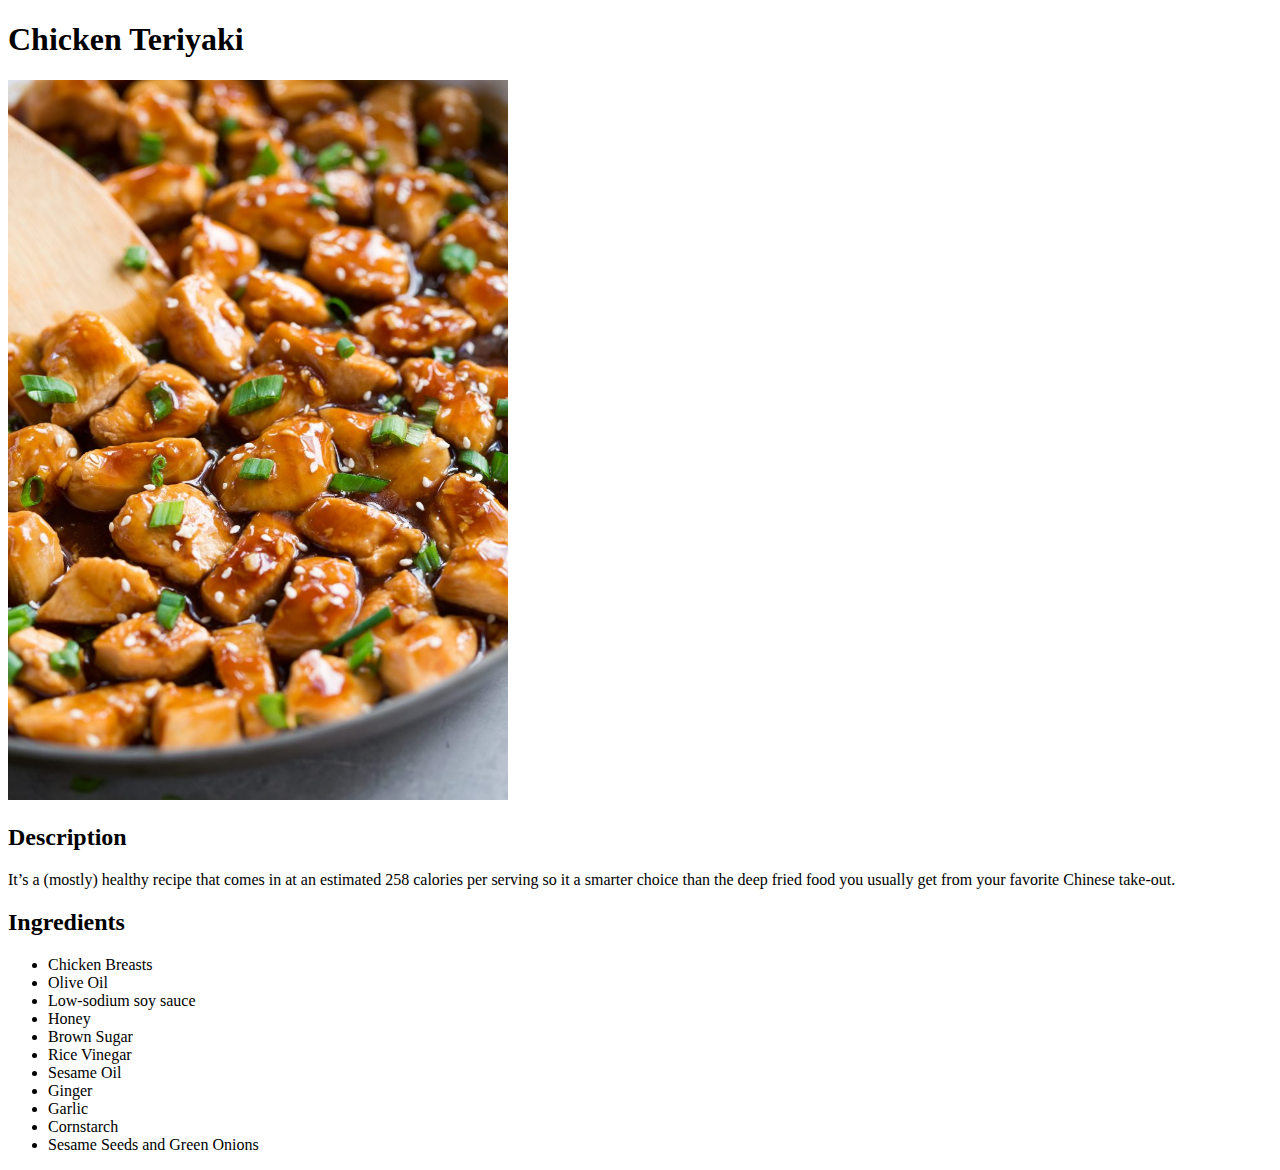
==== recipes/chickenteriyaki.html @ ae40ad68 "Add First Recipe and all Recipe images" ====
<!DOCTYPE html>
<html lang="en">
<head>
    <meta charset="UTF-8">
    <meta name="viewport" content="width=device-width, initial-scale=1.0">
    <title>Document</title>
</head>
<body>
    <h1>Chicken Teriyaki</h1>

    <img src="../img/teriyaki.jpg" alt="Some delicious chicken teriyaki" height="720" width="500">

    <h2>Description</h2>
    <p>
        It’s a (mostly) healthy recipe that comes in at an estimated 258 calories per serving
        so it a smarter choice than the deep fried food you usually get from your favorite Chinese take-out.
    </p>

    <h2>Ingredients</h2>

    <ul>
        <li>Chicken Breasts</li>
        <li>Olive Oil</li>
        <li>Low-sodium soy sauce</li>
        <li>Honey</li>
        <li>Brown Sugar</li>
        <li>Rice Vinegar</li>
        <li>Sesame Oil</li>
        <li>Ginger</li>
        <li>Garlic</li>
        <li>Cornstarch</li>
        <li>Sesame Seeds and Green Onions</li>
    </ul>
</body>
</html>
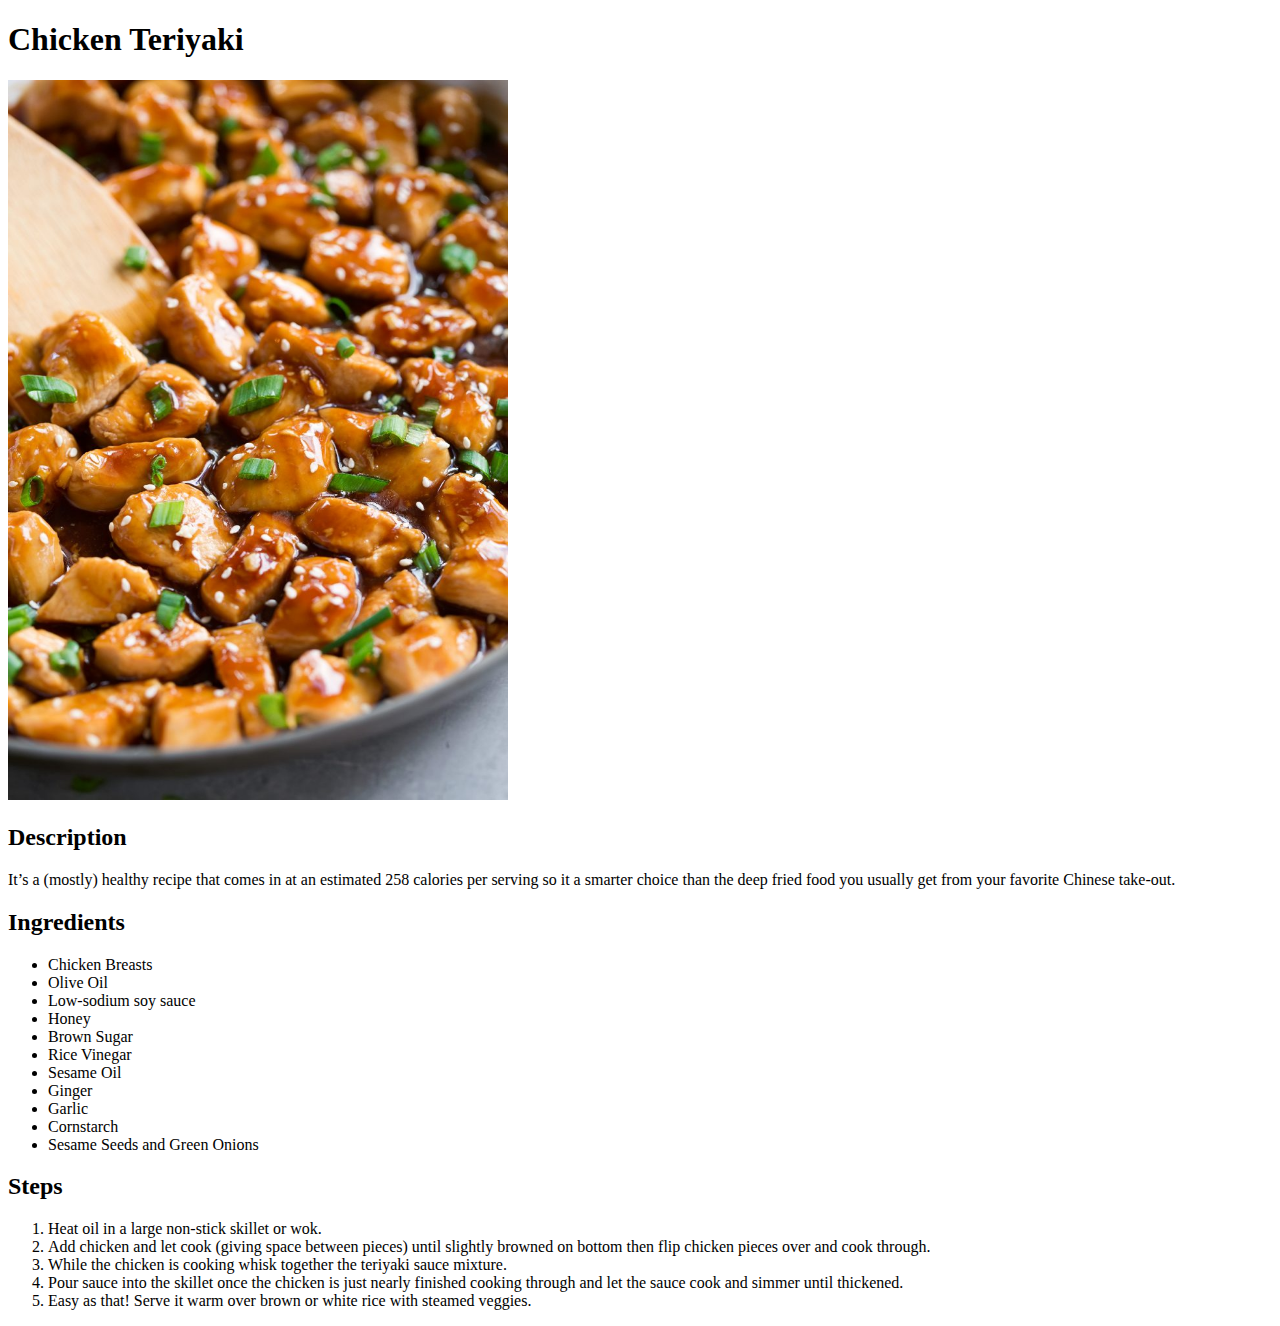
==== commit e70a23b3: "Fix steps to Chicken Teriyaki recipe" ====
--- a/recipes/chickenteriyaki.html
+++ b/recipes/chickenteriyaki.html
@@ -31,5 +31,14 @@
         <li>Cornstarch</li>
         <li>Sesame Seeds and Green Onions</li>
     </ul>
+
+    <h2>Steps</h2>
+    <ol>
+        <li>Heat oil in a large non-stick skillet or wok.</li>
+        <li>Add chicken and let cook (giving space between pieces) until slightly browned on bottom then flip chicken pieces over and cook through.</li>
+        <li>While the chicken is cooking whisk together the teriyaki sauce mixture.</li>
+        <li>Pour sauce into the skillet once the chicken is just nearly finished cooking through and let the sauce cook and simmer until thickened.</li>
+        <li>Easy as that! Serve it warm over brown or white rice with steamed veggies.</li>
+    </ol>
 </body>
 </html>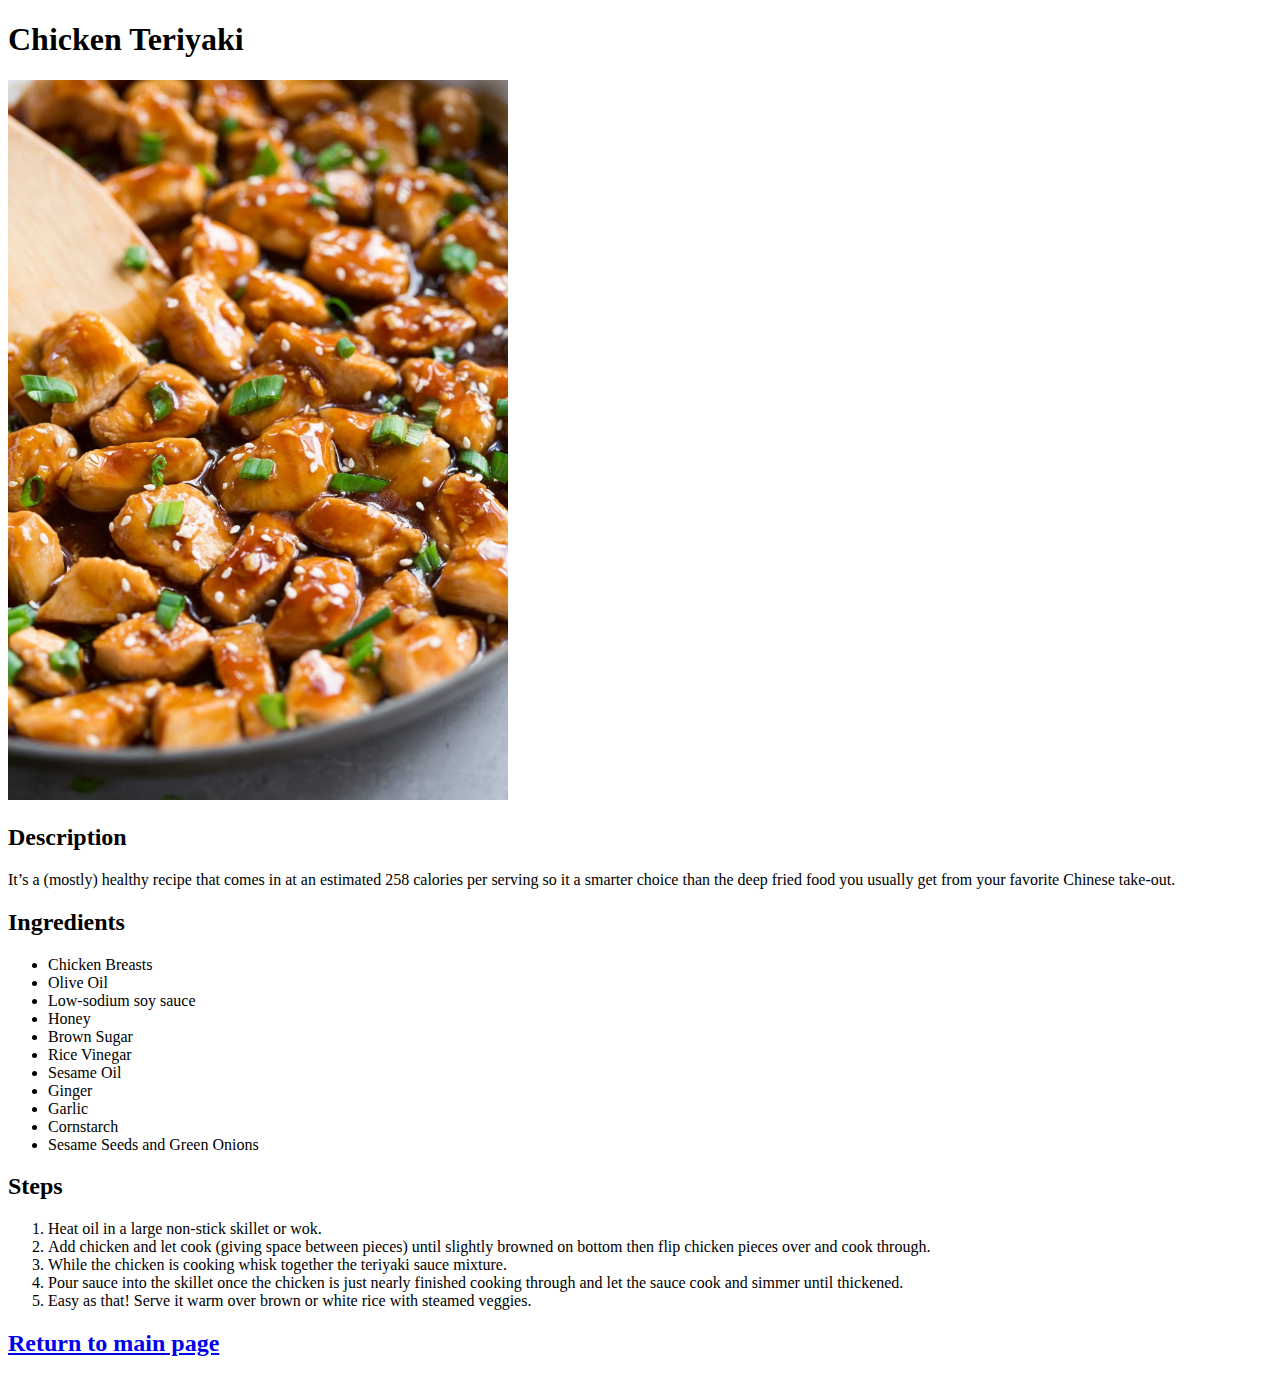
==== commit b307b859: "Add return to main page on all recipes" ====
--- a/recipes/chickenteriyaki.html
+++ b/recipes/chickenteriyaki.html
@@ -40,5 +40,7 @@
         <li>Pour sauce into the skillet once the chicken is just nearly finished cooking through and let the sauce cook and simmer until thickened.</li>
         <li>Easy as that! Serve it warm over brown or white rice with steamed veggies.</li>
     </ol>
+
+    <h2><a href="../index.html">Return to main page</a></h2>
 </body>
 </html>